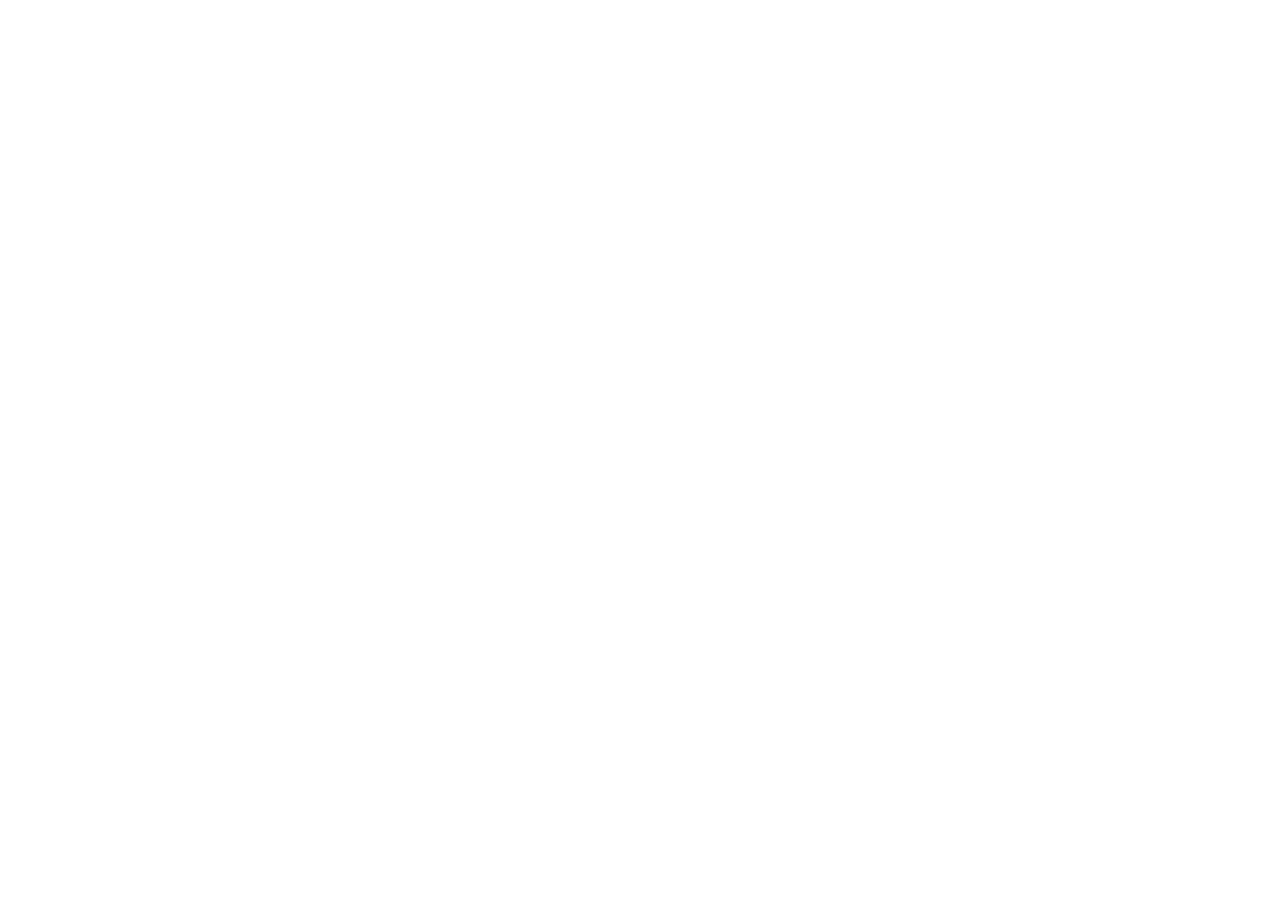
==== index.html @ 6ef62a9f "added: index.html and images of theme, product & Ads" ====
<!DOCTYPE html PUBLIC "-//W3C//DTD XHTML 1.0 Strict//EN" "http://www.w3.org/TR/xhtml1/DTD/xhtml1-strict.dtd">
<html xmlns="http://www.w3.org/1999/xhtml" xml:lang="en" lang="en" dir="ltr">
<head>
    <meta http-equiv="Content-Type" content="text/html; charset=utf-8" />
    <title>::. Welcome to AskBazaar.com .::</title>
    <meta http-equiv="Content-Type" content="text/html; charset=utf-8" />
    
    <link rel="shortcut icon" href="images/favicon.ico" type="image/x-icon" />
    
    <link type="text/css" rel="stylesheet" media="all" href="css/style.css" />
    
    <script type="text/javascript" src="js/"></script>
</head>

<body>

</body>

</html>
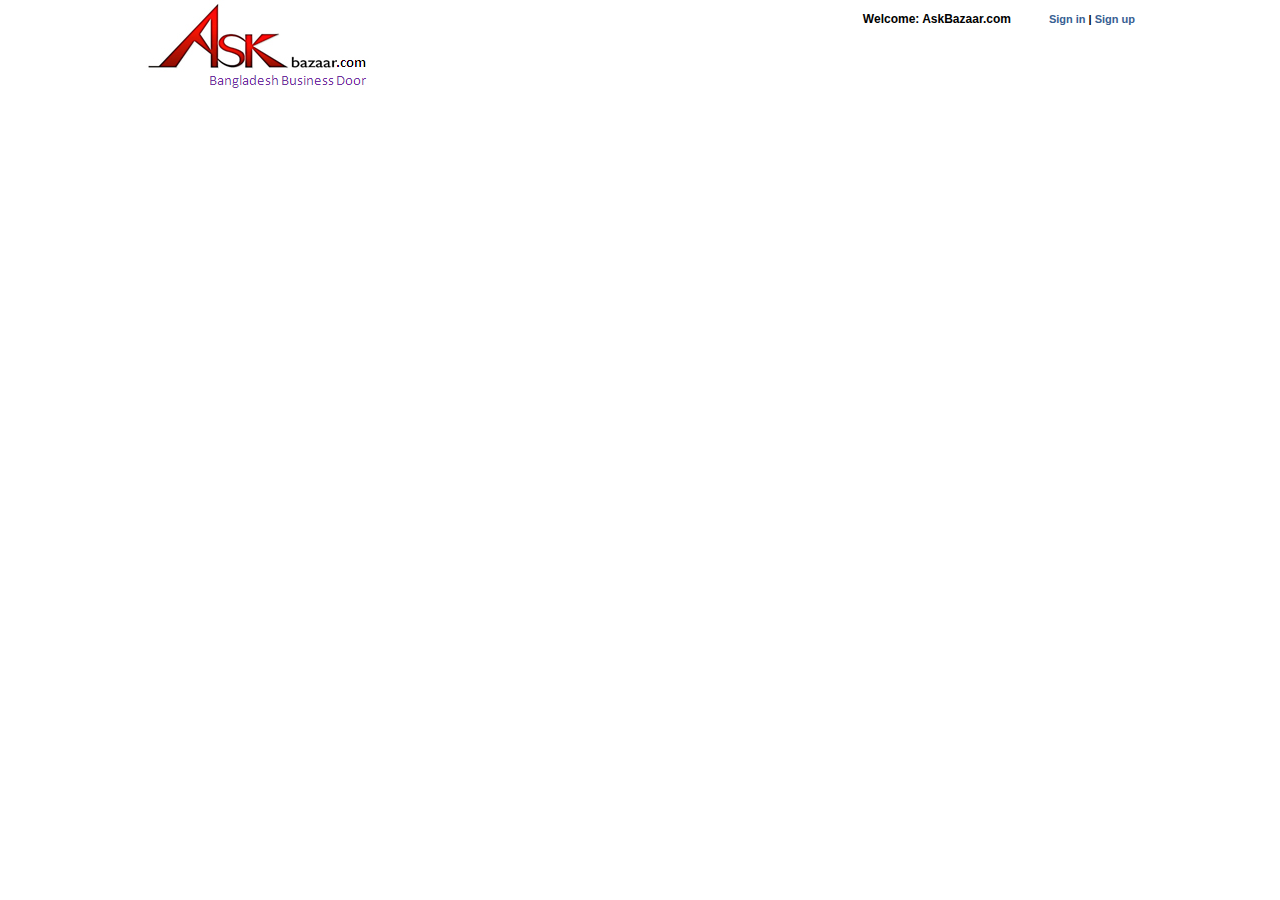
==== commit 5e5b19aa: "Updated: css and html" ====
--- a/index.html
+++ b/index.html
@@ -13,7 +13,39 @@
 </head>
 
 <body>
-
+<div id="container">
+    
+    <div id="header">
+        <img width="225" height="91" src="./images/theme/logo.jpg" />
+        <ul class="right-block">
+            <li class="site-welcome black_text12_BOLD">Welcome: AskBazaar.com</li>
+            <li class="nav">
+                <a href="#">Sign in</a>
+                <span class="black_text11_BOLD">|</span>
+                <a href="#">Sign up</a>
+            </li>
+        </ul>
+    </div>
+    <!-- /#header -->
+    
+    <div id="searchbar"></div>
+    <!-- /#searchbar -->
+    
+    <div id="content-top-ad"></div>
+    <!-- /#content-top-ad -->
+    
+    <div id="content">
+        
+        <div id="leftbar"></div>
+        <!-- /#leftbar -->
+        
+        <div id="main-content"></div>
+        <!-- /#main-content -->
+        
+    </div>
+    <!-- /#content -->
+    
+</div>
 </body>
 
 </html>--- a/css/style.css
+++ b/css/style.css
@@ -0,0 +1,60 @@
+/* AskBazaar Style */
+
+/* Common */
+body{
+    background-color: #FFFFFF;
+    margin: 0;
+    font-size: 12px;
+}
+ul{ list-style: none; }
+.black_text11_BOLD {
+    color: #000000;
+    font-family: Arial;
+    font-size: 11px;
+    font-weight: bold;
+}
+.black_text12_BOLD {
+    color: #000000;
+    font-family: Arial;
+    font-size: 12px;
+    font-weight: bold;
+}
+
+.red{
+    border: 1px solid #FF0000;
+}
+.green{
+    border: 1px solid #159E00;
+}
+.blue{
+    border: 1px solid #0025AD;
+}
+
+#container{
+    width: 990px;
+    margin: 0 auto;
+    position: relative;
+}
+#header{
+    position: relative;
+}
+#header .right-block{
+    position: absolute;
+    right: 0;
+    top: 0;
+}
+ul.right-block li{
+    display: inline-block;
+}
+ul.right-block li.site-welcome{ padding-right: 35px; }
+ul.right-block li.nav a:link,
+ul.right-block li.nav a:visited{
+    color: #376092;
+    font-family: Arial;
+    font-size: 11px;
+    font-weight: bold;
+    text-decoration: none;
+}
+ul.right-block li.nav a:hover{
+    text-decoration: underline;
+}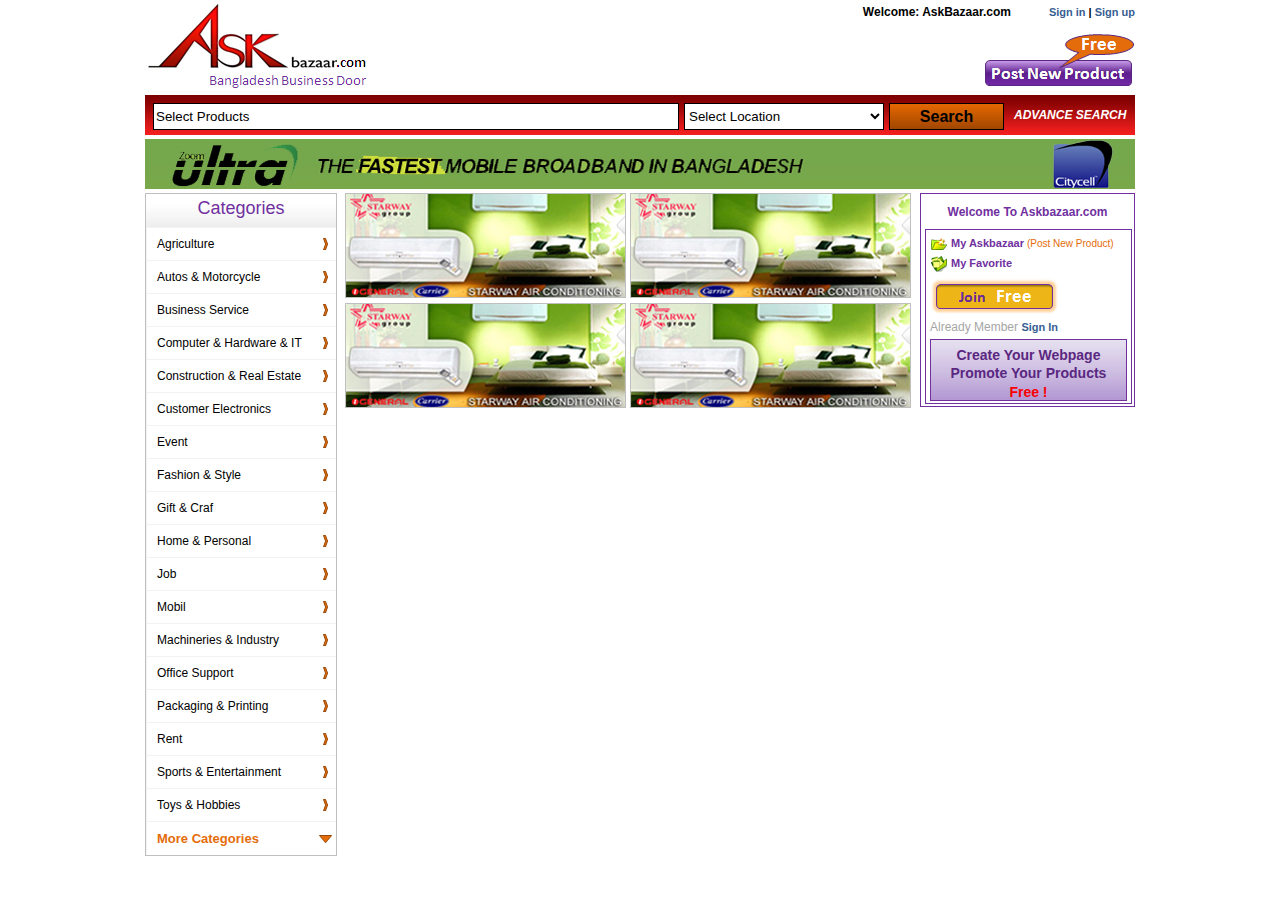
==== commit e2155c52: "html/css works on home page" ====
--- a/index.html
+++ b/index.html
@@ -7,9 +7,27 @@
     
     <link rel="shortcut icon" href="images/favicon.ico" type="image/x-icon" />
     
+    <script type="text/javascript" src="js/jquery.min.js"></script>
+    
+    <!-- link to the CSS files for this menu type -->
+    <link rel="stylesheet" media="screen" href="js/superfish/css/superfish.css" />
+    <link rel="stylesheet" media="screen" href="js/superfish/css/superfish-vertical.css" />
+    
+    <!-- link to the JavaScript files (hoverIntent is optional) -->
+    <script type="text/javascript" src="js/superfish/js/hoverIntent.js"></script> 
+    <script type="text/javascript" src="js/superfish/js/superfish.js"></script> 
+     
+    <!-- initialise Superfish -->
+    <script type="text/javascript">
+        $(document).ready(function(){ 
+            $("ul.sf-menu").superfish({ 
+                animation: {height:'show'},   // slide-down effect without fade-in 
+                delay:     1200               // 1.2 second delay on mouseout 
+            }); 
+        });
+    </script>
+    
     <link type="text/css" rel="stylesheet" media="all" href="css/style.css" />
-    
-    <script type="text/javascript" src="js/"></script>
 </head>
 
 <body>
@@ -25,21 +43,112 @@
                 <a href="#">Sign up</a>
             </li>
         </ul>
+        <div class="free-offer">
+            <img border="0" width="152" height="56" usemap="#Map" src="images/theme/post_new_product_free.jpg" />
+            <map id="Map" name="Map"><area href="#" coords="7,32,144,52" shape="rect"></map>
+        </div>
     </div>
     <!-- /#header -->
     
-    <div id="searchbar"></div>
+    <div id="searchbar">
+        <ul>
+            <li><input class="search-key" type="text" size="40" value="Select Products" name="textfield" /></li>
+            <li>
+                <select name="select" class="search-location">
+                    <option>Select Location</option>
+                </select>
+            </li>
+            <li><input type="submit" value="Search" name="Submit" class="btn-submit" /></li>
+            <li class="advance-search"><a class="advance_search_link" href="#">ADVANCE SEARCH </a></li>
+        </ul>
+    </div>
     <!-- /#searchbar -->
     
-    <div id="content-top-ad"></div>
+    <div id="content-top-ad">
+        <img width="990" height="50" src="images/other/ad1.jpg">
+    </div>
     <!-- /#content-top-ad -->
     
     <div id="content">
         
-        <div id="leftbar"></div>
+        <div id="leftbar">
+            
+            <ul id="left-nav" class="sf-menu sf-vertical sf-js-enabled sf-shadow grey-border">
+                <li class="left-nav-title">Categories</li>
+                <li class="current">
+                    <a class="sf-with-ul" href="#a">Agriculture</a>
+                    <ul style="display: none; visibility: hidden; ">
+                        <li>
+                            <a href="#aa">sample child menu</a>
+                        </li>
+                        <li class=""><a class="sf-with-ul" href="#">sample child menu</a></li>
+                        <li class=""><a class="sf-with-ul" href="#">sample child menu</a></li>
+                    </ul>
+                </li>
+                <li><a href="#">Autos & Motorcycle</a></li>
+                <li><a href="#">Business Service</a></li>
+                <li><a href="#">Computer & Hardware & IT</a></li>
+                <li><a href="#">Construction & Real Estate</a></li>
+                <li><a href="#">Customer Electronics</a></li>
+                <li><a href="#">Event</a></li>
+                <li><a href="#">Fashion & Style</a></li>
+                <li><a href="#">Gift & Craf</a></li>
+                <li><a href="#">Home & Personal</a></li>
+                <li><a href="#">Job</a></li>
+                <li><a href="#">Mobil</a></li>
+                <li><a href="#">Machineries & Industry</a></li>
+                <li><a href="#">Office Support</a></li>
+                <li><a href="#">Packaging & Printing</a></li>
+                <li><a href="#">Rent</a></li>
+                <li><a href="#">Sports & Entertainment</a></li>
+                <li><a href="#">Toys & Hobbies</a></li>
+                <li class="more-cat"><a href="#">More Categories</a></li>
+            </ul>
+            <!-- /#left-nav -->
+
+        </div>
         <!-- /#leftbar -->
         
-        <div id="main-content"></div>
+        <div id="main-content">
+            <div class="content-top">
+                <ul class="content-top-ad-block two-col">
+                    <li class="col1"><img class="grey-border" width="279" height="103" src="images/other/ad2.jpg"></li>
+                    <li class="col2"><img class="grey-border" width="279" height="103" src="images/other/ad2.jpg"></li>
+                    <li class="col1"><img class="grey-border" width="279" height="103" src="images/other/ad2.jpg"></li>
+                    <li class="col2"><img class="grey-border" width="279" height="103" src="images/other/ad2.jpg"></li>
+                    <br class="clear"/>
+                </ul>
+                <!-- /.content-top-add-block -->
+                
+                <div class="account-nav myAskBazar_box">
+                    <div class="MyAskBazar_text12_BOLD title">Welcome To Askbazaar.com</div>
+                    <div class="menu-links myAskBazar_box">
+                        <ul>
+                            <li><img align="absmiddle" width="18" height="14" src="images/theme/myAskBazaar_icon.jpg"></li>
+                            <li>
+                                <a href="#" class="MyAskBazar_link11">My Askbazaar</a>
+                                <span class="orange_text10">(Post New Product)</span>
+                            </li>
+                        </ul>
+                        <ul>
+                            <li><img align="absmiddle" width="18" height="18" src="images/theme/my_favorite_icon.jpg"></li>
+                            <li><a class="MyAskBazar_link11" href="#">My Favorite</a></li>
+                        </ul>
+                        <a href="#"><img border="0" width="130" height="39" src="images/theme/join_free_button.jpg"></a><br/>
+                        <div class="Aash_text12">
+                            Already Member <a href="#" class="sign_in_link">Sign In</a> 
+                        </div>
+                        <div class="myAskBazar_PURPLE_box">
+                            <span class="myAskBazar_PURPLE_box_TEXT">Create Your Webpage Promote Your Products </span><br>
+                            <span class="myAskBazar_PURPLE_box_REDTEXT">Free ! </span>
+                        </div>
+                    </div>
+                </div>
+                <!-- /.account-nav -->
+                <br class="clear"/>
+            </div>
+            <!-- /.content-top -->
+        </div>
         <!-- /#main-content -->
         
     </div>
--- a/js/superfish/css/superfish.css
+++ b/js/superfish/css/superfish.css
@@ -0,0 +1,144 @@
+
+/*** ESSENTIAL STYLES ***/
+.sf-menu, .sf-menu * {
+	margin:			0;
+	padding:		0;
+	list-style:		none;
+}
+.sf-menu {
+	line-height:	1.0;
+}
+.sf-menu ul {
+	position:		absolute;
+	top:			-999em;
+	width:			190px; /* left offset of submenus need to match (see below) */
+}
+.sf-menu ul li {
+	width:			100%;
+}
+.sf-menu li:hover {
+	visibility:		inherit; /* fixes IE7 'sticky bug' */
+}
+.sf-menu li {
+	float:			left;
+	position:		relative;
+}
+.sf-menu a {
+	display:		block;
+	position:		relative;
+}
+.sf-menu li:hover ul,
+.sf-menu li.sfHover ul {
+	left:			0;
+	top:			2.5em; /* match top ul list item height */
+	z-index:		99;
+}
+ul.sf-menu li:hover li ul,
+ul.sf-menu li.sfHover li ul {
+	top:			-999em;
+}
+ul.sf-menu li li:hover ul,
+ul.sf-menu li li.sfHover ul {
+	left:			10em; /* match ul width */
+	top:			0;
+}
+ul.sf-menu li li:hover li ul,
+ul.sf-menu li li.sfHover li ul {
+	top:			-999em;
+}
+ul.sf-menu li li li:hover ul,
+ul.sf-menu li li li.sfHover ul {
+	left:			10em; /* match ul width */
+	top:			0;
+}
+
+/*** DEMO SKIN ***/
+.sf-menu {
+	float:			left;
+	margin-bottom:	1em;
+}
+.sf-menu a {
+	border-left:	1px solid #fff;
+	border-top:		1px solid #CFDEFF;
+	padding: 		.75em 1em;
+	text-decoration:none;
+}
+.sf-menu a, .sf-menu a:visited  { /* visited pseudo selector so IE6 applies text colour*/
+	color:			#000;
+}
+.sf-menu li {
+	background:		#FFF;
+}
+.sf-menu li li {
+	background:		#FFF;
+    border-left: 1px solid #BFBFBF;
+}
+.sf-menu li li li {
+	background:		#FFF;
+}
+.sf-menu li:hover, .sf-menu li.sfHover,
+.sf-menu a:focus, .sf-menu a:hover, .sf-menu a:active {
+	background-color:		#FFF;
+	outline:		0;
+    background: url("../images/theme/arrow.jpg") no-repeat scroll 175px 10px transparent;
+}
+.sf-menu li li{
+    border-right: 1px solid #F2F2F2;
+}
+.sf-menu a:focus, .sf-menu a:hover, .sf-menu a:active{
+    background: transparent;
+}
+
+/*** arrows **/
+.sf-menu a.sf-with-ul {
+	padding-right: 	2.25em;
+	min-width:		1px; /* trigger IE7 hasLayout so spans position accurately */
+}
+.sf-sub-indicator {
+	position:		absolute;
+	display:		block;
+	right:			.75em;
+	top:			1.05em; /* IE6 only */
+	width:			10px;
+	height:			10px;
+	text-indent: 	-999em;
+	overflow:		hidden;
+	background:		url('../images/arrows-ffffff.png') no-repeat -10px -100px; /* 8-bit indexed alpha png. IE6 gets solid image only */
+}
+a > .sf-sub-indicator {  /* give all except IE6 the correct values */
+	top:			.8em;
+	background-position: 0 -100px; /* use translucent arrow for modern browsers*/
+}
+/* apply hovers to modern browsers */
+a:focus > .sf-sub-indicator,
+a:hover > .sf-sub-indicator,
+a:active > .sf-sub-indicator,
+li:hover > a > .sf-sub-indicator,
+li.sfHover > a > .sf-sub-indicator {
+	background-position: -10px -100px; /* arrow hovers for modern browsers*/
+}
+
+/* point right for anchors in subs */
+.sf-menu ul .sf-sub-indicator { background-position:  -10px 0; }
+.sf-menu ul a > .sf-sub-indicator { background-position:  0 0; }
+/* apply hovers to modern browsers */
+.sf-menu ul a:focus > .sf-sub-indicator,
+.sf-menu ul a:hover > .sf-sub-indicator,
+.sf-menu ul a:active > .sf-sub-indicator,
+.sf-menu ul li:hover > a > .sf-sub-indicator,
+.sf-menu ul li.sfHover > a > .sf-sub-indicator {
+	background-position: -10px 0; /* arrow hovers for modern browsers*/
+}
+
+/*** shadows for all but IE6 ***/
+.sf-shadow ul {
+	/*background:	url('../images/shadow.png') no-repeat bottom right;*/
+	padding: 0 8px 9px 0;
+	-moz-border-radius-bottomleft: 17px;
+	-moz-border-radius-topright: 17px;
+	-webkit-border-top-right-radius: 17px;
+	-webkit-border-bottom-left-radius: 17px;
+}
+.sf-shadow ul.sf-shadow-off {
+	background: transparent;
+}
--- a/js/superfish/css/superfish-vertical.css
+++ b/js/superfish/css/superfish-vertical.css
@@ -0,0 +1,23 @@
+/*** adding sf-vertical in addition to sf-menu creates a vertical menu ***/
+.sf-vertical, .sf-vertical li {
+	width:	190px;
+}
+/* this lacks ul at the start of the selector, so the styles from the main CSS file override it where needed */
+.sf-vertical li:hover ul,
+.sf-vertical li.sfHover ul {
+	left:	190px; /* match ul width */
+	top:	0;
+}
+
+/*** alter arrow directions ***/
+.sf-vertical .sf-sub-indicator { background-position: -10px 0; } /* IE6 gets solid image only */
+.sf-vertical a > .sf-sub-indicator { background-position: 0 0; } /* use translucent arrow for modern browsers*/
+
+/* hover arrow direction for modern browsers*/
+.sf-vertical a:focus > .sf-sub-indicator,
+.sf-vertical a:hover > .sf-sub-indicator,
+.sf-vertical a:active > .sf-sub-indicator,
+.sf-vertical li:hover > a > .sf-sub-indicator,
+.sf-vertical li.sfHover > a > .sf-sub-indicator {
+	background-position: -10px 0; /* arrow hovers for modern browsers*/
+}--- a/css/style.css
+++ b/css/style.css
@@ -6,7 +6,7 @@
     margin: 0;
     font-size: 12px;
 }
-ul{ list-style: none; }
+ul{ list-style: none; margin: 0; padding: 0;}
 .black_text11_BOLD {
     color: #000000;
     font-family: Arial;
@@ -18,6 +18,22 @@
     font-family: Arial;
     font-size: 12px;
     font-weight: bold;
+}
+.orange_text10 {
+    color: #E46C0A;
+    font-family: Arial;
+    font-size: 10px;
+}
+.Aash_text12 {
+    color: #A6A6A6;
+    font-family: Arial;
+    font-size: 12px;
+}
+.grey-border, .gray-border{
+    border: 1px solid #BFBFBF;
+}
+.clear{
+    clear: both;
 }
 
 .red{
@@ -35,13 +51,22 @@
     margin: 0 auto;
     position: relative;
 }
+
+/* Header Region */
 #header{
     position: relative;
 }
-#header .right-block{
+#header .right-block,
+#header .free-offer{
     position: absolute;
     right: 0;
     top: 0;
+}
+#header .right-block{
+    margin: 5px 0 0;    
+}
+#header .free-offer{
+    top: 32px;
 }
 ul.right-block li{
     display: inline-block;
@@ -57,4 +82,171 @@
 }
 ul.right-block li.nav a:hover{
     text-decoration: underline;
-}+}
+
+/* Search bar */
+#searchbar{
+    background: url("../images/theme/search_bg.jpg") repeat-x scroll 0 0 transparent;
+    height: 28px;
+    padding: 8px;
+    text-align: right;
+}
+#searchbar ul{position: relative; margin:0; padding:0;}
+#searchbar li{ float: left;}
+#searchbar .btn-submit{
+    background: url("../images/theme/search_btn_bg.jpg") repeat-x scroll 0 0 transparent;
+    border: 1px solid #000000;
+    font-size: 16px;
+    font-weight: bold;
+    line-height: 10px;
+    width: 90px;
+}
+#searchbar .search-key, #searchbar .search-location, #searchbar .btn-submit{
+    border: 1px solid #000000;
+    background-color: #fff;
+    margin-right: 5px;
+    height: 27px;
+}
+#searchbar .search-key{ height: 23px; width: 520px;}
+#searchbar .search-location{ width: 200px; }
+#searchbar .btn-submit{ width: 115px; }
+#searchbar .advance-search{ padding: 5px 0 0 5px;}
+a.advance_search_link,
+a.advance_search_link:link {
+    color: #FFFFFF;
+    font-family: Arial;
+    font-size: 12px;
+    font-style: italic;
+    font-weight: bold;
+    text-decoration: none;
+}
+
+/* Left navigation */
+#left-nav{
+    /*border: 1px solid #BFBFBF;*/
+}
+.sf-menu .left-nav-title, .sf-menu .left-nav-title:hover{
+    background-image: url("../images/theme/bottom_bg_new.jpg");
+    background-repeat: repeat-x;
+    color: #7030A0;
+    font-family: Arial,Helvetica,sans-serif;
+    font-size: 18px;
+    padding: 5px 2px 0;
+    width: 98%;
+    text-align: center;
+    height: 28px;
+}
+.sf-menu a,.sf-menu a:link{
+    border-color: #F2F2F2;
+    color: #000000;
+    font-family: Arial;
+    font-size: 12px;
+    padding: 10px;
+    text-decoration: none;
+}
+.sf-menu a:hover{
+    color: #C40000;
+    text-decoration: underline;
+}
+.sf-menu li, .sf-menu li:hover, .sf-menu li.sfHover{
+    background: url("../images/theme/arrow.jpg") no-repeat scroll 175px 10px transparent;
+}
+.sf-menu .more-cat{
+    background: url("../images/theme/more_categories_arrow.jpg") no-repeat scroll 170px 10px transparent;
+}
+.sf-menu .more-cat a, .sf-menu .more-cat a:link{
+    color: #E46C0A;
+    font-family: Arial;
+    font-size: 13px;
+    font-weight: bold;
+    padding: 10px;
+    text-decoration: none;
+    background: url("../images/theme/more_categories_arrow.jpg") no-repeat scroll 170px 10px transparent;
+}
+.more-cat a:focus, .more-cat a:hover, .more-cat a:active{
+    color: #C40000;
+    text-decoration: underline;
+    background: url("../images/theme/more_categories_arrow.jpg") no-repeat scroll 170px 10px transparent;
+}
+
+
+/*****************************************************
+*         Main content (Body content)                *
+******************************************************/
+#main-content{
+    /*border: 1px solid red;*/
+    width: 790px;
+    float: right;
+}
+/* Content top Ad panel */
+.content-top-ad-block{
+    width: 565px;
+    float: left;
+}
+.content-top-ad-block li{
+    float: left;
+    width: 278px;
+}
+.content-top-ad-block li.col2{
+    margin-left: 7px;
+    margin-bottom: 1px;
+}
+/* Account Navigation panel */
+.account-nav{ width: 205px !important; margin-top: 0 !important; float: right; }
+.account-nav .title{text-align: center;}
+.account-nav ul li{display: inline-block; margin-bottom: 4px;}
+.MyAskBazar_text12_BOLD {
+    color: #7030A0;
+    font-family: Arial;
+    font-size: 12px;
+    font-weight: bold;
+    padding: 5px;
+}
+a.MyAskBazar_link11, a.MyAskBazar_link11:link {
+    color: #7030A0;
+    font-family: Arial;
+    font-size: 11px;
+    font-weight: bold;
+    text-decoration: none;
+}
+a.sign_in_link, a.sign_in_link:link {
+    color: #376092;
+    font-family: Arial;
+    font-size: 11px;
+    font-weight: bold;
+    text-decoration: none;
+}
+.myAskBazar_box {
+    border: 1px solid #7030A0;
+    padding: 6px 4px 2px;
+    width: 96%;
+    margin-top: 5px;
+}
+.myAskBazar_PURPLE_box {
+    background-image: url("../images/theme/purpal.jpg");
+    background-repeat: repeat-x;
+    border: 1px solid #7030A0;
+    font-family: Arial;
+    font-size: 14px;
+    font-weight: bold;
+    height: 54px;
+    line-height: 130%;
+    padding-left: 3px;
+    padding-right: 3px;
+    padding-top: 6px;
+    width: 96%;
+    text-align: center;
+    margin-top: 5px;
+}
+.myAskBazar_PURPLE_box_TEXT {
+    color: #5A2781;
+    font-family: ARIAL;
+    font-size: 14px;
+    font-weight: bold;
+}
+.myAskBazar_PURPLE_box_REDTEXT {
+    color: #F90000;
+    font-family: ARIAL;
+    font-size: 14px;
+    font-weight: bold;
+}
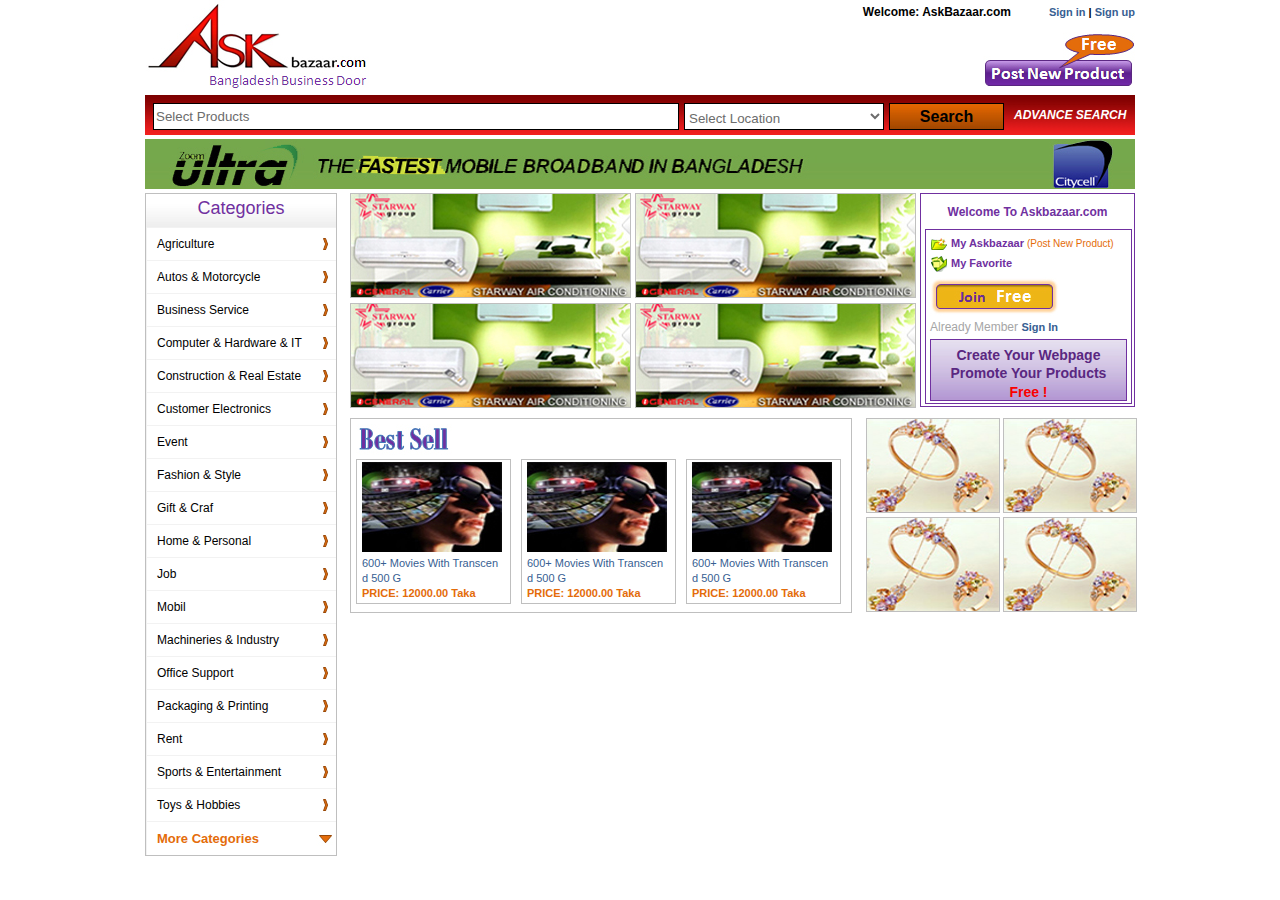
==== commit 9ea5baa1: "html/css works on home page" ====
--- a/index.html
+++ b/index.html
@@ -73,7 +73,7 @@
         
         <div id="leftbar">
             
-            <ul id="left-nav" class="sf-menu sf-vertical sf-js-enabled sf-shadow grey-border">
+            <ul id="left-nav" class="sf-menu sf-vertical sf-js-enabled sf-shadow grey-box">
                 <li class="left-nav-title">Categories</li>
                 <li class="current">
                     <a class="sf-with-ul" href="#a">Agriculture</a>
@@ -112,10 +112,10 @@
         <div id="main-content">
             <div class="content-top">
                 <ul class="content-top-ad-block two-col">
-                    <li class="col1"><img class="grey-border" width="279" height="103" src="images/other/ad2.jpg"></li>
-                    <li class="col2"><img class="grey-border" width="279" height="103" src="images/other/ad2.jpg"></li>
-                    <li class="col1"><img class="grey-border" width="279" height="103" src="images/other/ad2.jpg"></li>
-                    <li class="col2"><img class="grey-border" width="279" height="103" src="images/other/ad2.jpg"></li>
+                    <li class="col1"><img class="grey-box" width="279" height="103" src="images/other/ad2.jpg"></li>
+                    <li class="col2"><img class="grey-box" width="279" height="103" src="images/other/ad2.jpg"></li>
+                    <li class="col1"><img class="grey-box" width="279" height="103" src="images/other/ad2.jpg"></li>
+                    <li class="col2"><img class="grey-box" width="279" height="103" src="images/other/ad2.jpg"></li>
                     <br class="clear"/>
                 </ul>
                 <!-- /.content-top-add-block -->
@@ -139,8 +139,8 @@
                             Already Member <a href="#" class="sign_in_link">Sign In</a> 
                         </div>
                         <div class="myAskBazar_PURPLE_box">
-                            <span class="myAskBazar_PURPLE_box_TEXT">Create Your Webpage Promote Your Products </span><br>
-                            <span class="myAskBazar_PURPLE_box_REDTEXT">Free ! </span>
+                            <span class="myAskBazar_PURPLE_box_TEXT">Create Your Webpage Promote Your Products</span><br>
+                            <span class="myAskBazar_PURPLE_box_REDTEXT">Free !</span>
                         </div>
                     </div>
                 </div>
@@ -148,6 +148,39 @@
                 <br class="clear"/>
             </div>
             <!-- /.content-top -->
+            
+            <div class="best-sell-row">
+                <div class="best-sell-prod flt-left grey-box">
+                    <div class="title"><img width="96" height="31" src="images/theme/best_sell.jpg"></div>
+                    <ul>
+                        <li class="grey-box flt-left first">
+                            <img width="140" height="90" src="images/other/ad112.jpg" /><br/>
+                            <a class="product_link" href="#">600+ Movies With Transcen d 500 G</a><br/>
+                            <a class="price_link" href="#">PRICE: 12000.00 Taka </a>
+                        </li>
+                        <li class="grey-box flt-left">
+                            <img width="140" height="90" src="images/other/ad112.jpg" /><br/>
+                            <a class="product_link" href="#">600+ Movies With Transcen d 500 G</a><br/>
+                            <a class="price_link" href="#">PRICE: 12000.00 Taka </a>
+                        </li>
+                        <li class="grey-box flt-left">
+                            <img width="140" height="90" src="images/other/ad112.jpg" /><br/>
+                            <a class="product_link" href="#">600+ Movies With Transcen d 500 G</a><br/>
+                            <a class="price_link" href="#">PRICE: 12000.00 Taka </a>
+                        </li>
+                    </ul>
+                </div>
+                <!-- /.best-sell-prod -->
+                <div class="best-sell-right-ad flt-right">
+                    <ul>
+                        <li class="flt-right col1"><img class="grey-box" width="132" height="93" src="images/other/ad8.jpg" /></li>
+                        <li class="flt-right col2"><img class="grey-box" width="132" height="93" src="images/other/ad8.jpg" /></li>
+                        <li class="flt-right col1"><img class="grey-box" width="132" height="93" src="images/other/ad8.jpg" /></li>
+                        <li class="flt-right col2"><img class="grey-box" width="132" height="93" src="images/other/ad8.jpg" /></li>
+                    </ul>
+                </div>
+                <br class="clear" />
+            </div>
         </div>
         <!-- /#main-content -->
         
--- a/css/style.css
+++ b/css/style.css
@@ -29,12 +29,27 @@
     font-family: Arial;
     font-size: 12px;
 }
-.grey-border, .gray-border{
+a.product_link,a.product_link:link {
+    color: #376092;
+    font-family: Arial;
+    font-size: 11px;
+    text-decoration: none;
+}
+a.product_link:hover{ text-decoration: underline; }
+a.price_link,a.price_link:link {
+    color: #E46C0A;
+    font-family: Arial;
+    font-size: 11px;
+    font-weight: bold;
+    text-decoration: none;
+}
+a.price_link:hover{ text-decoration: underline; }
+.grey-box, .gray-box{
     border: 1px solid #BFBFBF;
 }
-.clear{
-    clear: both;
-}
+.clear{ clear: both; }
+.flt-right{ float: right; }
+.flt-left{ float: left; }
 
 .red{
     border: 1px solid #FF0000;
@@ -106,10 +121,11 @@
     background-color: #fff;
     margin-right: 5px;
     height: 27px;
+    color: #6c6c6c;
 }
 #searchbar .search-key{ height: 23px; width: 520px;}
-#searchbar .search-location{ width: 200px; }
-#searchbar .btn-submit{ width: 115px; }
+#searchbar .search-location{ width: 200px; padding-top: 3px;}
+#searchbar .btn-submit{ width: 115px; color: #000;}
 #searchbar .advance-search{ padding: 5px 0 0 5px;}
 a.advance_search_link,
 a.advance_search_link:link {
@@ -147,6 +163,8 @@
 .sf-menu a:hover{
     color: #C40000;
     text-decoration: underline;
+    background: url("../images/theme/arrow.jpg") no-repeat scroll 174px 9px transparent;
+    background-color: #FFF;
 }
 .sf-menu li, .sf-menu li:hover, .sf-menu li.sfHover{
     background: url("../images/theme/arrow.jpg") no-repeat scroll 175px 10px transparent;
@@ -175,7 +193,7 @@
 ******************************************************/
 #main-content{
     /*border: 1px solid red;*/
-    width: 790px;
+    width: 785px;
     float: right;
 }
 /* Content top Ad panel */
@@ -250,3 +268,16 @@
     font-size: 14px;
     font-weight: bold;
 }
+
+/* Best sell products */
+.best-sell-row{ margin-top: 5px; }
+.best-sell-prod{ padding: 5px 5px 8px; width: 490px;}
+.best-sell-prod ul li{
+    padding: 2px 5px;
+    width: 143px;
+    margin-left: 10px;
+}
+.best-sell-prod ul li.first{ margin-left: 0; }
+.best-sell-right-ad{ width: 275px; }
+.best-sell-right-ad ul li{ width: 132px; }
+.best-sell-right-ad ul li.col2{ margin-right: 5px; }
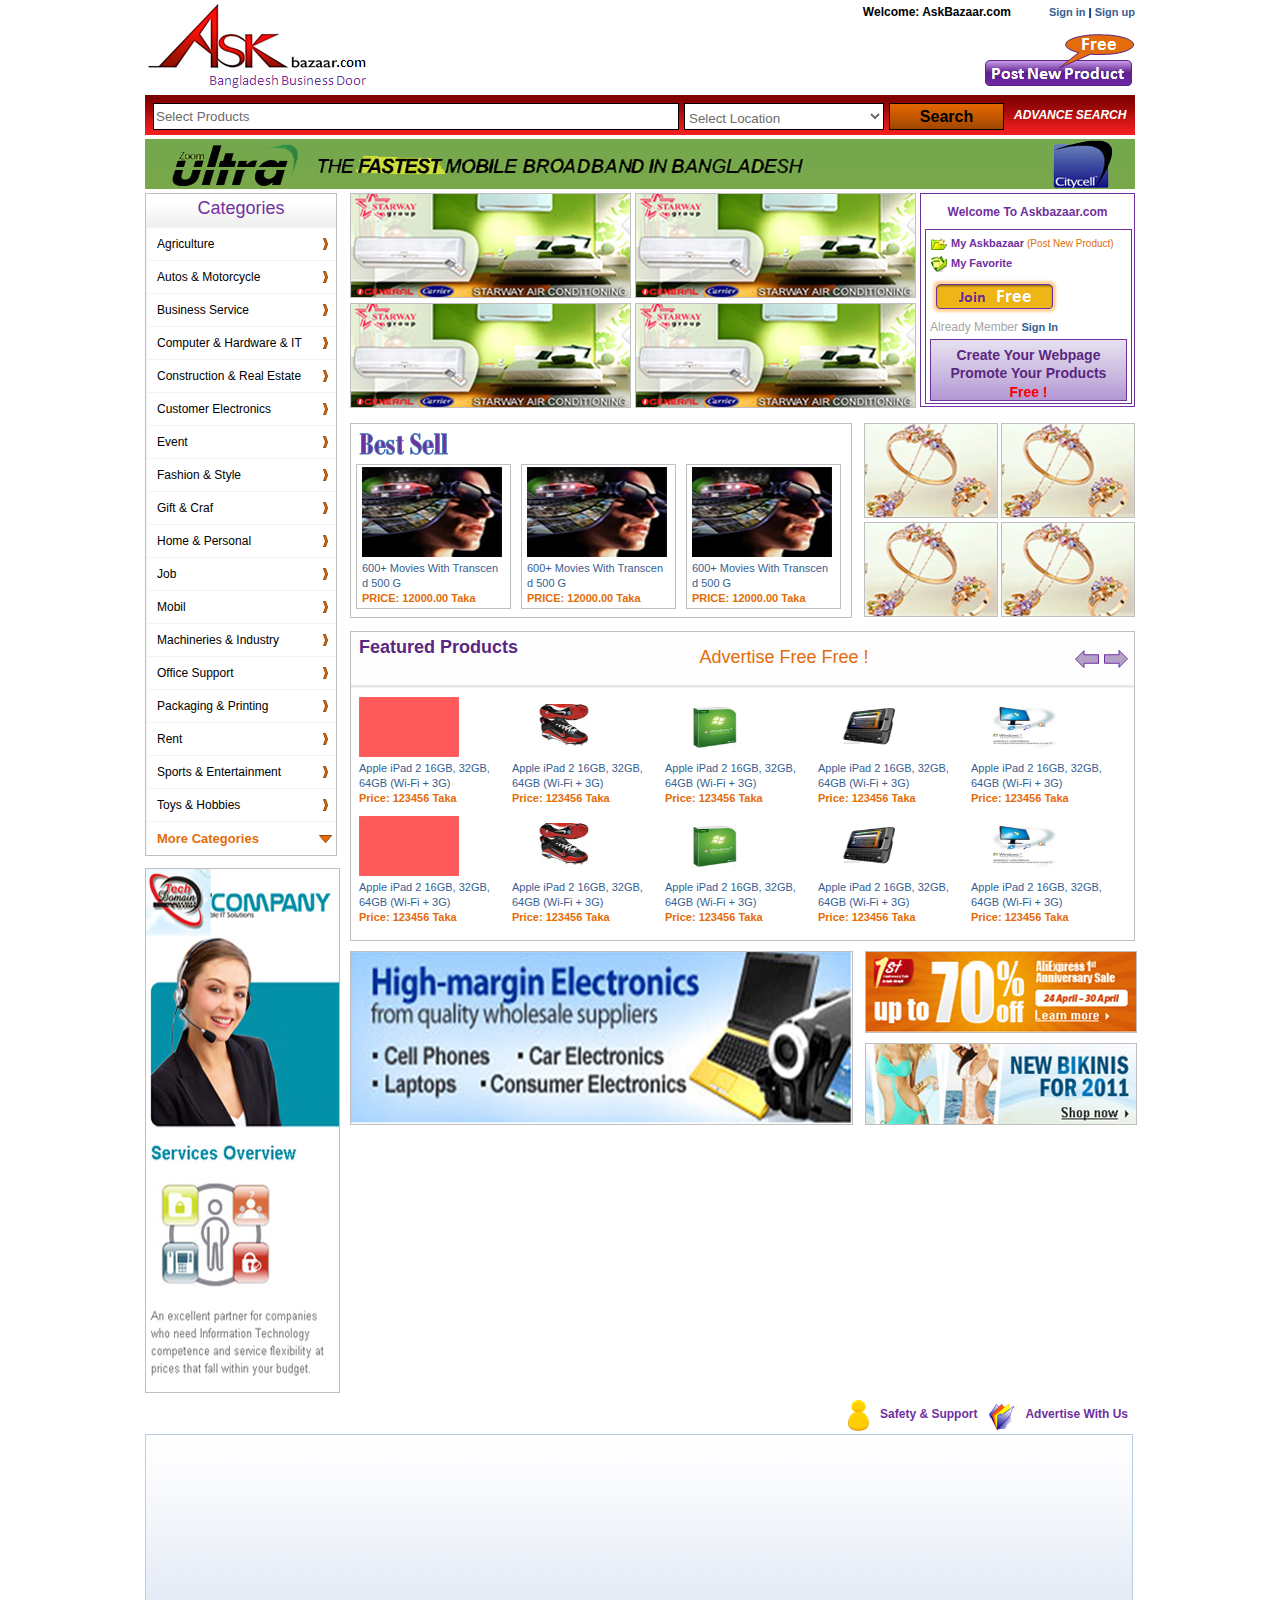
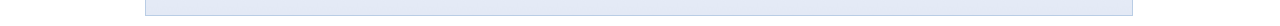
==== commit 900f6344: "html/css works on home page" ====
--- a/index.html
+++ b/index.html
@@ -71,7 +71,7 @@
     
     <div id="content">
         
-        <div id="leftbar">
+        <div id="leftbar" class="flt-left">
             
             <ul id="left-nav" class="sf-menu sf-vertical sf-js-enabled sf-shadow grey-box">
                 <li class="left-nav-title">Categories</li>
@@ -102,15 +102,17 @@
                 <li><a href="#">Rent</a></li>
                 <li><a href="#">Sports & Entertainment</a></li>
                 <li><a href="#">Toys & Hobbies</a></li>
-                <li class="more-cat"><a href="#">More Categories</a></li>
+                <li class="more-cat clear"><a href="#">More Categories</a></li>
             </ul>
             <!-- /#left-nav -->
+            
+            <img class="grey-box" width="193" height="523" src="images/other/left_ad.jpg" />
 
         </div>
         <!-- /#leftbar -->
         
-        <div id="main-content">
-            <div class="content-top">
+        <div id="main-content" class="flt-right">
+            <div class="content-top bottom-space10">
                 <ul class="content-top-ad-block two-col">
                     <li class="col1"><img class="grey-box" width="279" height="103" src="images/other/ad2.jpg"></li>
                     <li class="col2"><img class="grey-box" width="279" height="103" src="images/other/ad2.jpg"></li>
@@ -149,7 +151,7 @@
             </div>
             <!-- /.content-top -->
             
-            <div class="best-sell-row">
+            <div class="best-sell-row bottom-space10">
                 <div class="best-sell-prod flt-left grey-box">
                     <div class="title"><img width="96" height="31" src="images/theme/best_sell.jpg"></div>
                     <ul>
@@ -179,13 +181,114 @@
                         <li class="flt-right col2"><img class="grey-box" width="132" height="93" src="images/other/ad8.jpg" /></li>
                     </ul>
                 </div>
+                <!-- /.best-sell-right-ad -->
                 <br class="clear" />
             </div>
+            <!-- /.best-sell-row -->
+            
+            <div class="featured-prod grey-box bottom-space10">
+                <ul class="top-bar">
+                    <li class="FeaturedPro18_BOLD flt-left">Featured Products</li>
+                    <li class="free-ad"><p class="orange_text18">Advertise Free Free !</p></li>
+                    <li class="nav flt-right">
+                        <img class="prev" width="26" height="20" src="images/theme/arrow_left.jpg">
+                        <img class="next" width="26" height="20" src="images/theme/arrow_right.jpg">
+                    </li>
+                    <br class="clear" />
+                </ul>
+                <!-- /.top-bar -->
+                <ul class="prod-list">
+                    <li>
+                        <img width="100" height="60" src="images/other/p1-2.jpg" /><br/>
+                        <a class="product_link" href="#">Apple iPad 2 16GB, 32GB, 64GB (Wi-Fi + 3G)</a><br/>
+                        <a class="price_link" href="#">Price: 123456 Taka</a>
+                    </li>
+                    <li>
+                        <img width="100" height="60" src="images/other/p2.jpg" /><br/>
+                        <a class="product_link" href="#">Apple iPad 2 16GB, 32GB, 64GB (Wi-Fi + 3G)</a><br/>
+                        <a class="price_link" href="#">Price: 123456 Taka</a>
+                    </li>
+                    <li>
+                        <img width="100" height="60" src="images/other/p3.jpg" /><br/>
+                        <a class="product_link" href="#">Apple iPad 2 16GB, 32GB, 64GB (Wi-Fi + 3G)</a><br/>
+                        <a class="price_link" href="#">Price: 123456 Taka</a>
+                    </li>
+                    <li>
+                        <img width="100" height="60" src="images/other/p4.jpg" /><br/>
+                        <a class="product_link" href="#">Apple iPad 2 16GB, 32GB, 64GB (Wi-Fi + 3G)</a><br/>
+                        <a class="price_link" href="#">Price: 123456 Taka</a>
+                    </li>
+                    <li>
+                        <img width="100" height="60" src="images/other/p5.jpg" /><br/>
+                        <a class="product_link" href="#">Apple iPad 2 16GB, 32GB, 64GB (Wi-Fi + 3G)</a><br/>
+                        <a class="price_link" href="#">Price: 123456 Taka</a>
+                    </li>
+                    <li>
+                        <img width="100" height="60" src="images/other/p1-2.jpg" /><br/>
+                        <a class="product_link" href="#">Apple iPad 2 16GB, 32GB, 64GB (Wi-Fi + 3G)</a><br/>
+                        <a class="price_link" href="#">Price: 123456 Taka</a>
+                    </li>
+                    <li>
+                        <img width="100" height="60" src="images/other/p2.jpg" /><br/>
+                        <a class="product_link" href="#">Apple iPad 2 16GB, 32GB, 64GB (Wi-Fi + 3G)</a><br/>
+                        <a class="price_link" href="#">Price: 123456 Taka</a>
+                    </li>
+                    <li>
+                        <img width="100" height="60" src="images/other/p3.jpg" /><br/>
+                        <a class="product_link" href="#">Apple iPad 2 16GB, 32GB, 64GB (Wi-Fi + 3G)</a><br/>
+                        <a class="price_link" href="#">Price: 123456 Taka</a>
+                    </li>
+                    <li>
+                        <img width="100" height="60" src="images/other/p4.jpg" /><br/>
+                        <a class="product_link" href="#">Apple iPad 2 16GB, 32GB, 64GB (Wi-Fi + 3G)</a><br/>
+                        <a class="price_link" href="#">Price: 123456 Taka</a>
+                    </li>
+                    <li>
+                        <img width="100" height="60" src="images/other/p5.jpg" /><br/>
+                        <a class="product_link" href="#">Apple iPad 2 16GB, 32GB, 64GB (Wi-Fi + 3G)</a><br/>
+                        <a class="price_link" href="#">Price: 123456 Taka</a>
+                    </li>
+                    <br class="clear" />
+                </ul>
+                <!-- /.prod-list -->
+            </div>
+            <!-- /.featured-prod -->
+            
+            <div class="home-ad-row-3 bottom-space10">
+                <div class="col1 flt-left">
+                    <img class="grey-box" width="501" height="172" src="images/other/bottom_ad.jpg" />
+                </div>
+                <div class="col2 flt-right">
+                    <img class="grey-box" width="270" height="80" src="images/other/side1.jpg" />
+                    <img class="grey-box" width="270" height="80" src="images/other/side2.jpg" />
+                </div>
+                <br class="clear"/>
+            </div>
+            <!-- /.home-ad-row-3 -->
         </div>
         <!-- /#main-content -->
+        <br class="clear"/>
         
     </div>
     <!-- /#content -->
+    
+    <div id="footer">
+        <ul class="footer-hotmenu">
+            <li>
+                <img align="absmiddle" width="26" height="37" src="images/theme/safety.jpg" />
+                <a class="MyAskBazar_link" href="#">Safety & Support </a>
+            </li>
+            <li>
+                <img align="absmiddle" width="32" height="34" src="images/theme/advertise.jpg" />
+                <a class="MyAskBazar_link" href="#">Advertise With  Us</a>
+            </li>
+        </ul>
+        <!-- /.footer-hotmenu -->
+        <div class="blue-box footer-links bottom-space10">
+            
+        </div>
+    </div>
+    <!-- /#footer -->
     
 </div>
 </body>
--- a/css/style.css
+++ b/css/style.css
@@ -6,7 +6,9 @@
     margin: 0;
     font-size: 12px;
 }
+p{margin:0;}
 ul{ list-style: none; margin: 0; padding: 0;}
+.bottom-space10{ margin-bottom: 10px; }
 .black_text11_BOLD {
     color: #000000;
     font-family: Arial;
@@ -23,6 +25,11 @@
     color: #E46C0A;
     font-family: Arial;
     font-size: 10px;
+}
+.orange_text18 {
+    color: #E46C0A;
+    font-family: Arial;
+    font-size: 18px;
 }
 .Aash_text12 {
     color: #A6A6A6;
@@ -44,9 +51,17 @@
     text-decoration: none;
 }
 a.price_link:hover{ text-decoration: underline; }
-.grey-box, .gray-box{
-    border: 1px solid #BFBFBF;
-}
+a.MyAskBazar_link, a.MyAskBazar_link:link {
+    color: #7030A0;
+    font-family: Arial;
+    font-size: 12px;
+    font-weight: bold;
+    padding: 5px;
+    text-decoration: none;
+}
+a.MyAskBazar_link:hover{ text-decoration: underline; }
+.grey-box, .gray-box{ border: 1px solid #BFBFBF; }
+.blue-box{ border: 1px solid #B9CDE5; }
 .clear{ clear: both; }
 .flt-right{ float: right; }
 .flt-left{ float: left; }
@@ -187,15 +202,15 @@
     background: url("../images/theme/more_categories_arrow.jpg") no-repeat scroll 170px 10px transparent;
 }
 
+/*****************************************************
+ *                    Left bar                       *
+ ****************************************************/
+#leftbar{ width: 200px; }
 
 /*****************************************************
 *         Main content (Body content)                *
 ******************************************************/
-#main-content{
-    /*border: 1px solid red;*/
-    width: 785px;
-    float: right;
-}
+#main-content{ width: 785px; }
 /* Content top Ad panel */
 .content-top-ad-block{
     width: 565px;
@@ -270,7 +285,7 @@
 }
 
 /* Best sell products */
-.best-sell-row{ margin-top: 5px; }
+.best-sell-row{ margin-right: 2px;}
 .best-sell-prod{ padding: 5px 5px 8px; width: 490px;}
 .best-sell-prod ul li{
     padding: 2px 5px;
@@ -281,3 +296,51 @@
 .best-sell-right-ad{ width: 275px; }
 .best-sell-right-ad ul li{ width: 132px; }
 .best-sell-right-ad ul li.col2{ margin-right: 5px; }
+
+/* Featured Products */
+.featured-prod{
+    background: url("../images/theme/featured_product_BG.jpg") repeat-x scroll 0 0 transparent;
+    padding: 5px;
+    padding-left: 8px;
+}
+.featured-prod ul.top-bar{
+    height: 60px;
+    text-align: center;
+    position: relative;
+}
+.featured-prod li.free-ad{
+    left: 200px;
+    top: 10px;
+    position: absolute;
+    width: 450px;
+}
+.featured-prod li.nav{
+    margin-top: 12px;
+}
+.featured-prod .prod-list li{
+    float: left;
+    width: 153px;
+    margin-bottom: 10px;
+}
+.FeaturedPro18_BOLD {
+    color: #5A2781;
+    font-family: Arial;
+    font-size: 18px;
+    font-weight: bold;
+}
+
+/* Home Ad row - 3 */
+.home-ad-row-3 .col1{ width: 500px; }
+.home-ad-row-3 .col2{ width: 270px; }
+.home-ad-row-3 .col2 img{ margin-bottom: 6px; }
+
+/***********************************************
+*              Footer Region                   *
+***********************************************/
+#footer{ width: 988px; }
+.footer-hotmenu{ text-align: right; }
+.footer-hotmenu li{ display: inline-block; }
+.footer-links{
+    background: url("../images/theme/bottom_bg.jpg") repeat-x scroll 0 0 transparent;
+    height: 180px;
+}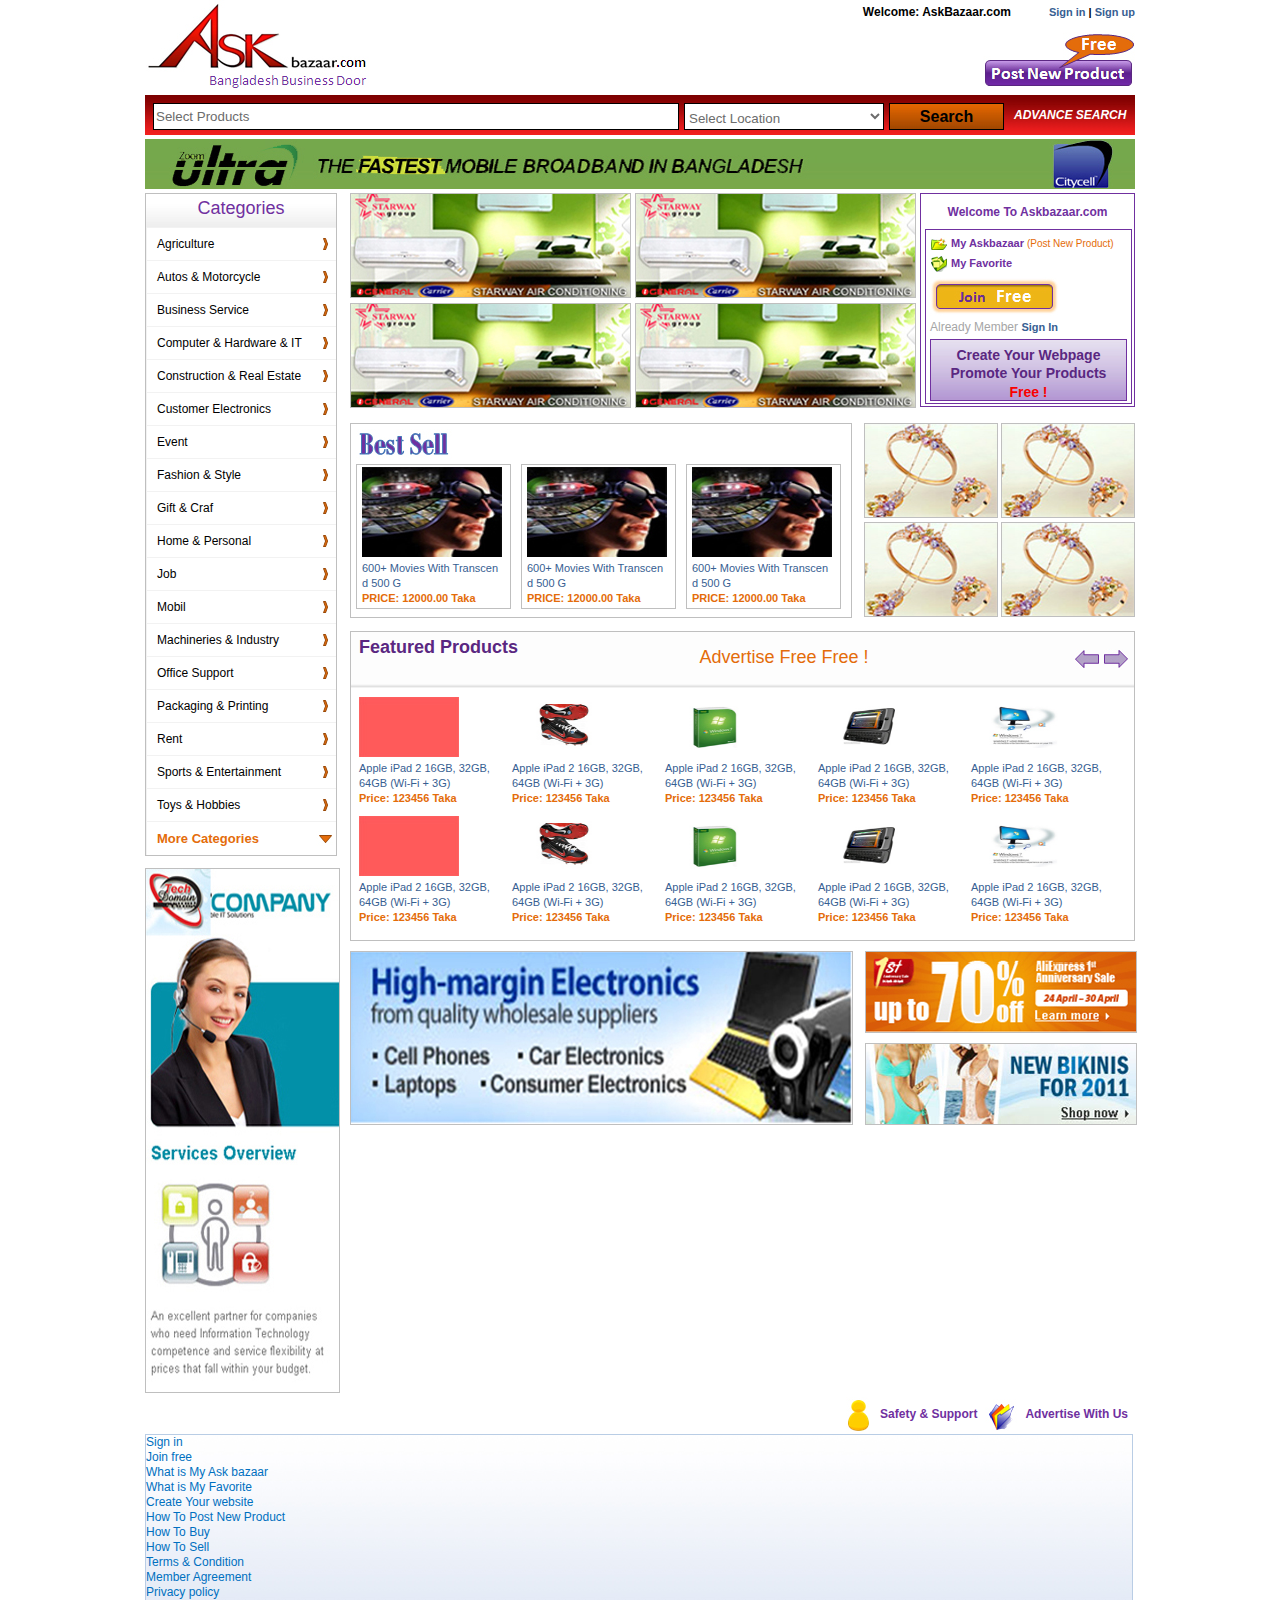
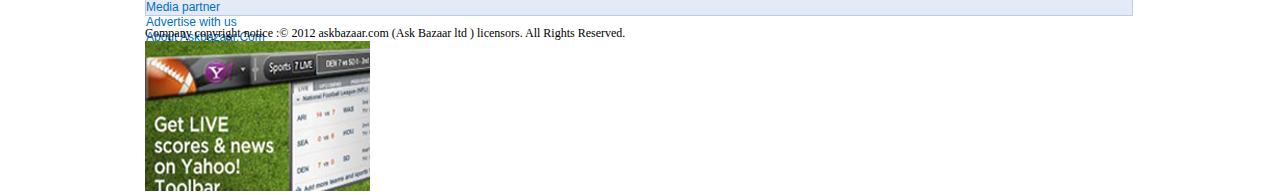
==== commit 57e8db7d: "html/css works on home page" ====
--- a/index.html
+++ b/index.html
@@ -285,8 +285,36 @@
         </ul>
         <!-- /.footer-hotmenu -->
         <div class="blue-box footer-links bottom-space10">
-            
+            <ul class="links">
+                <li><a class="bottom_link" href="#">Sign in</a></li>
+                <li><a class="bottom_link" href="#">Join free </a></li>
+                <li><a href="#" class="bottom_link">What is My Ask bazaar</a></li>
+                <li><a href="#" class="bottom_link">What is My Favorite</a></li>
+                <li><a href="#" class="bottom_link">Create Your website</a></li>
+            </ul>
+            <ul class="links">
+                <li><a href="#" class="bottom_link">How To Post New Product</a></li>
+                <li><a href="#" class="bottom_link">How To Buy</a></li>
+                <li><a href="#" class="bottom_link">How To Sell</a></li>
+            </ul>
+            <ul class="links">
+                <li><a href="#" class="bottom_link">Terms &  Condition</a></li>
+                <li><a href="#" class="bottom_link">Member Agreement</a></li>
+                <li><a href="#" class="bottom_link">Privacy policy</a></li>
+                <li><a href="#" class="bottom_link">Media partner</a></li>
+            </ul>
+            <ul class="links">
+                <li><a href="#" class="bottom_link">Advertise with us</a></li>
+                <li><a href="#" class="bottom_link">About  Askbazaar.Com </a></li>
+                <li><a href="#" class="bottom_link">Help </a></li>
+                <li><a href="#" class="bottom_link">Contact us </a></li>
+            </ul>
         </div>
+        
+        <div class="Aashtext11">Company  copyright notice :© 2012  askbazaar.com  (Ask Bazaar  ltd ) licensors. All Rights  Reserved.</div>
+        
+        <img width="225" height="150" src="images/other/bottom_ad2.jpg" />
+        
     </div>
     <!-- /#footer -->
     
--- a/css/style.css
+++ b/css/style.css
@@ -343,4 +343,11 @@
 .footer-links{
     background: url("../images/theme/bottom_bg.jpg") repeat-x scroll 0 0 transparent;
     height: 180px;
-}+}
+a.bottom_link,a.bottom_link:link {
+    color: #0070C0;
+    font-family: Arial;
+    font-size: 12px;
+    text-decoration: none;
+}
+a.bottom_link:hover{ text-decoration: underline; }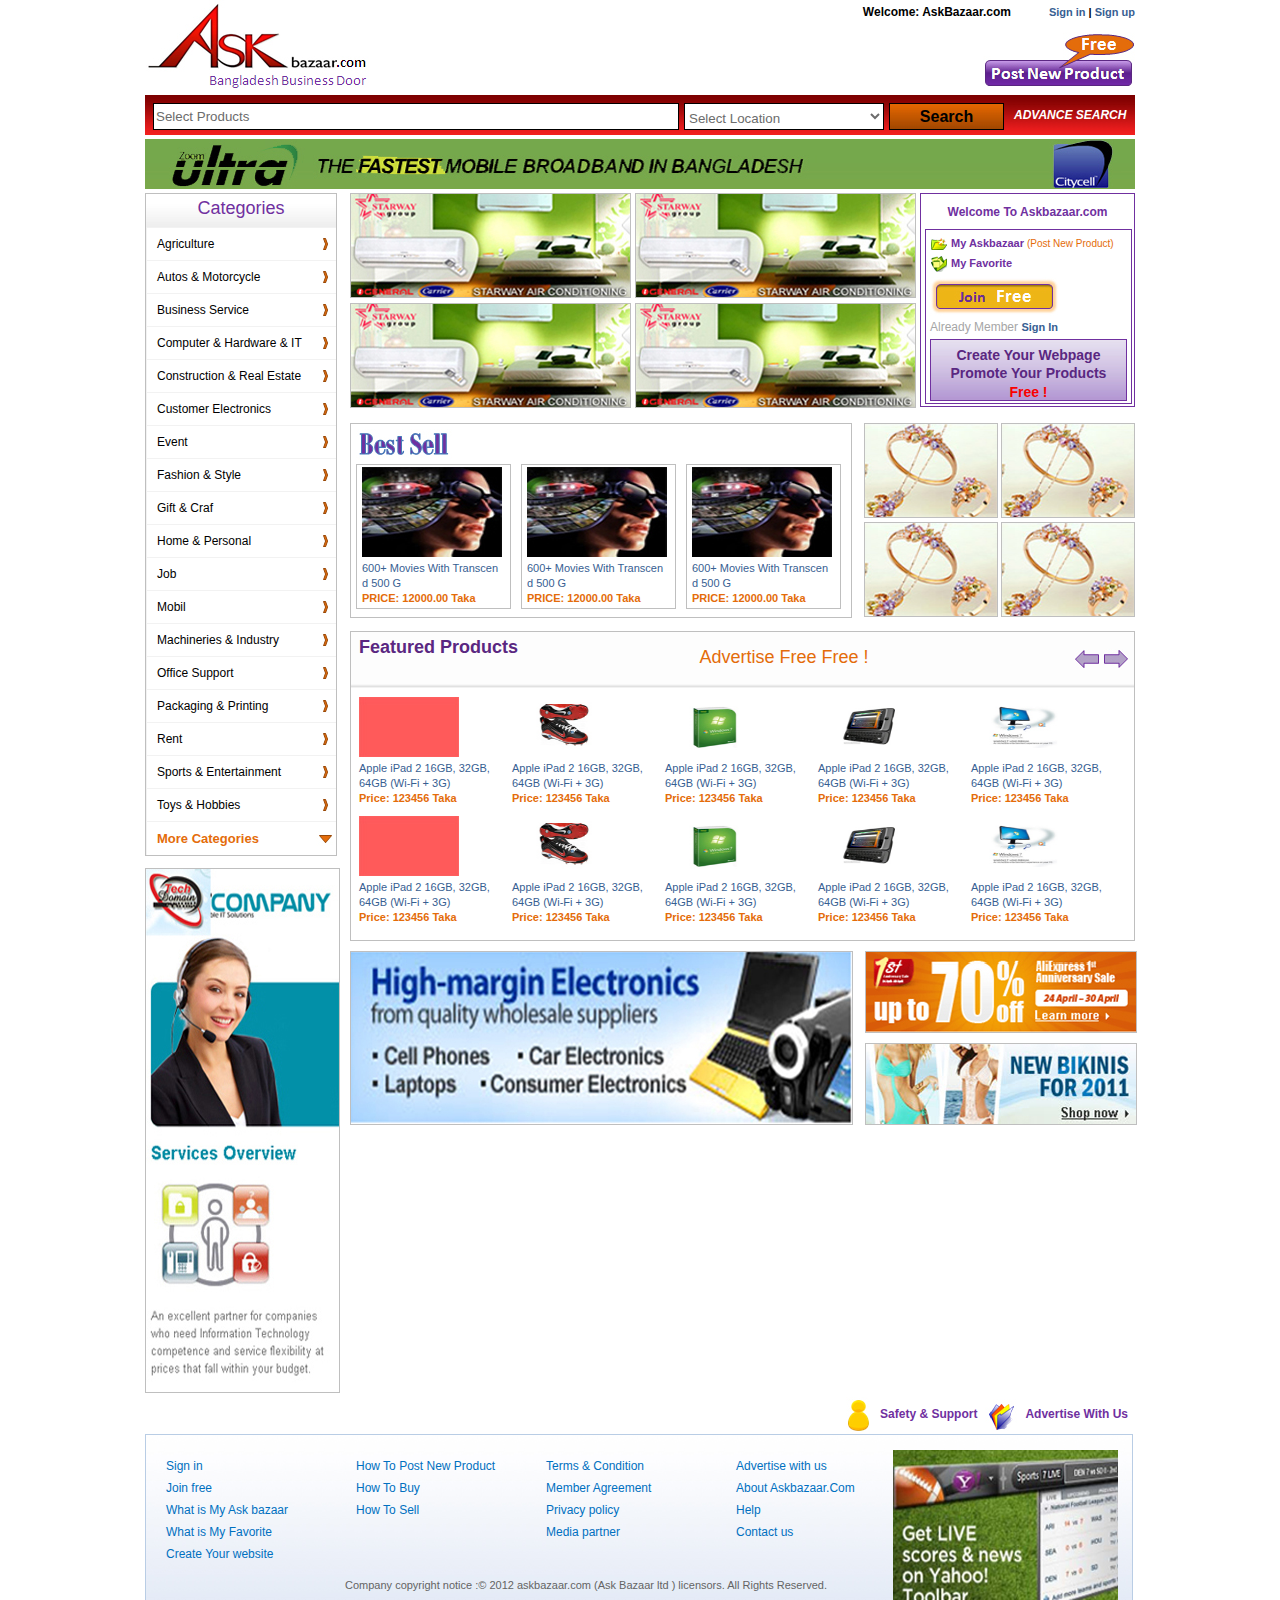
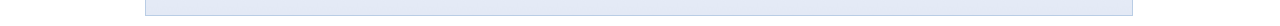
==== commit 05ce12f1: "html/css works on home page" ====
--- a/index.html
+++ b/index.html
@@ -284,7 +284,7 @@
             </li>
         </ul>
         <!-- /.footer-hotmenu -->
-        <div class="blue-box footer-links bottom-space10">
+        <div class="footer-links blue-box bottom-space10">
             <ul class="links">
                 <li><a class="bottom_link" href="#">Sign in</a></li>
                 <li><a class="bottom_link" href="#">Join free </a></li>
@@ -311,9 +311,9 @@
             </ul>
         </div>
         
-        <div class="Aashtext11">Company  copyright notice :© 2012  askbazaar.com  (Ask Bazaar  ltd ) licensors. All Rights  Reserved.</div>
-        
-        <img width="225" height="150" src="images/other/bottom_ad2.jpg" />
+        <div class="Aash_text11 copyright">Company  copyright notice :© 2012  askbazaar.com  (Ask Bazaar  ltd ) licensors. All Rights  Reserved.</div>
+        
+        <img class="footer-ad" width="225" height="150" src="images/other/bottom_ad2.jpg" />
         
     </div>
     <!-- /#footer -->
--- a/css/style.css
+++ b/css/style.css
@@ -30,6 +30,11 @@
     color: #E46C0A;
     font-family: Arial;
     font-size: 18px;
+}
+.Aash_text11 {
+    color: #646464;
+    font-family: Arial;
+    font-size: 11px;
 }
 .Aash_text12 {
     color: #A6A6A6;
@@ -337,17 +342,25 @@
 /***********************************************
 *              Footer Region                   *
 ***********************************************/
-#footer{ width: 988px; }
+#footer{ width: 988px; position: relative; }
 .footer-hotmenu{ text-align: right; }
 .footer-hotmenu li{ display: inline-block; }
 .footer-links{
     background: url("../images/theme/bottom_bg.jpg") repeat-x scroll 0 0 transparent;
     height: 180px;
 }
+.footer-links ul.links{ float: left; width: 170px; margin-top: 20px; margin-left: 20px; }
+.footer-links li{ line-height: 22px; }
+.footer-ad{ position: absolute; top: 53px; right: 15px; }
 a.bottom_link,a.bottom_link:link {
     color: #0070C0;
     font-family: Arial;
     font-size: 12px;
     text-decoration: none;
 }
-a.bottom_link:hover{ text-decoration: underline; }+a.bottom_link:hover{ text-decoration: underline; }
+#footer .copyright{
+    position: absolute;
+    bottom: 25px;
+    left: 200px;
+}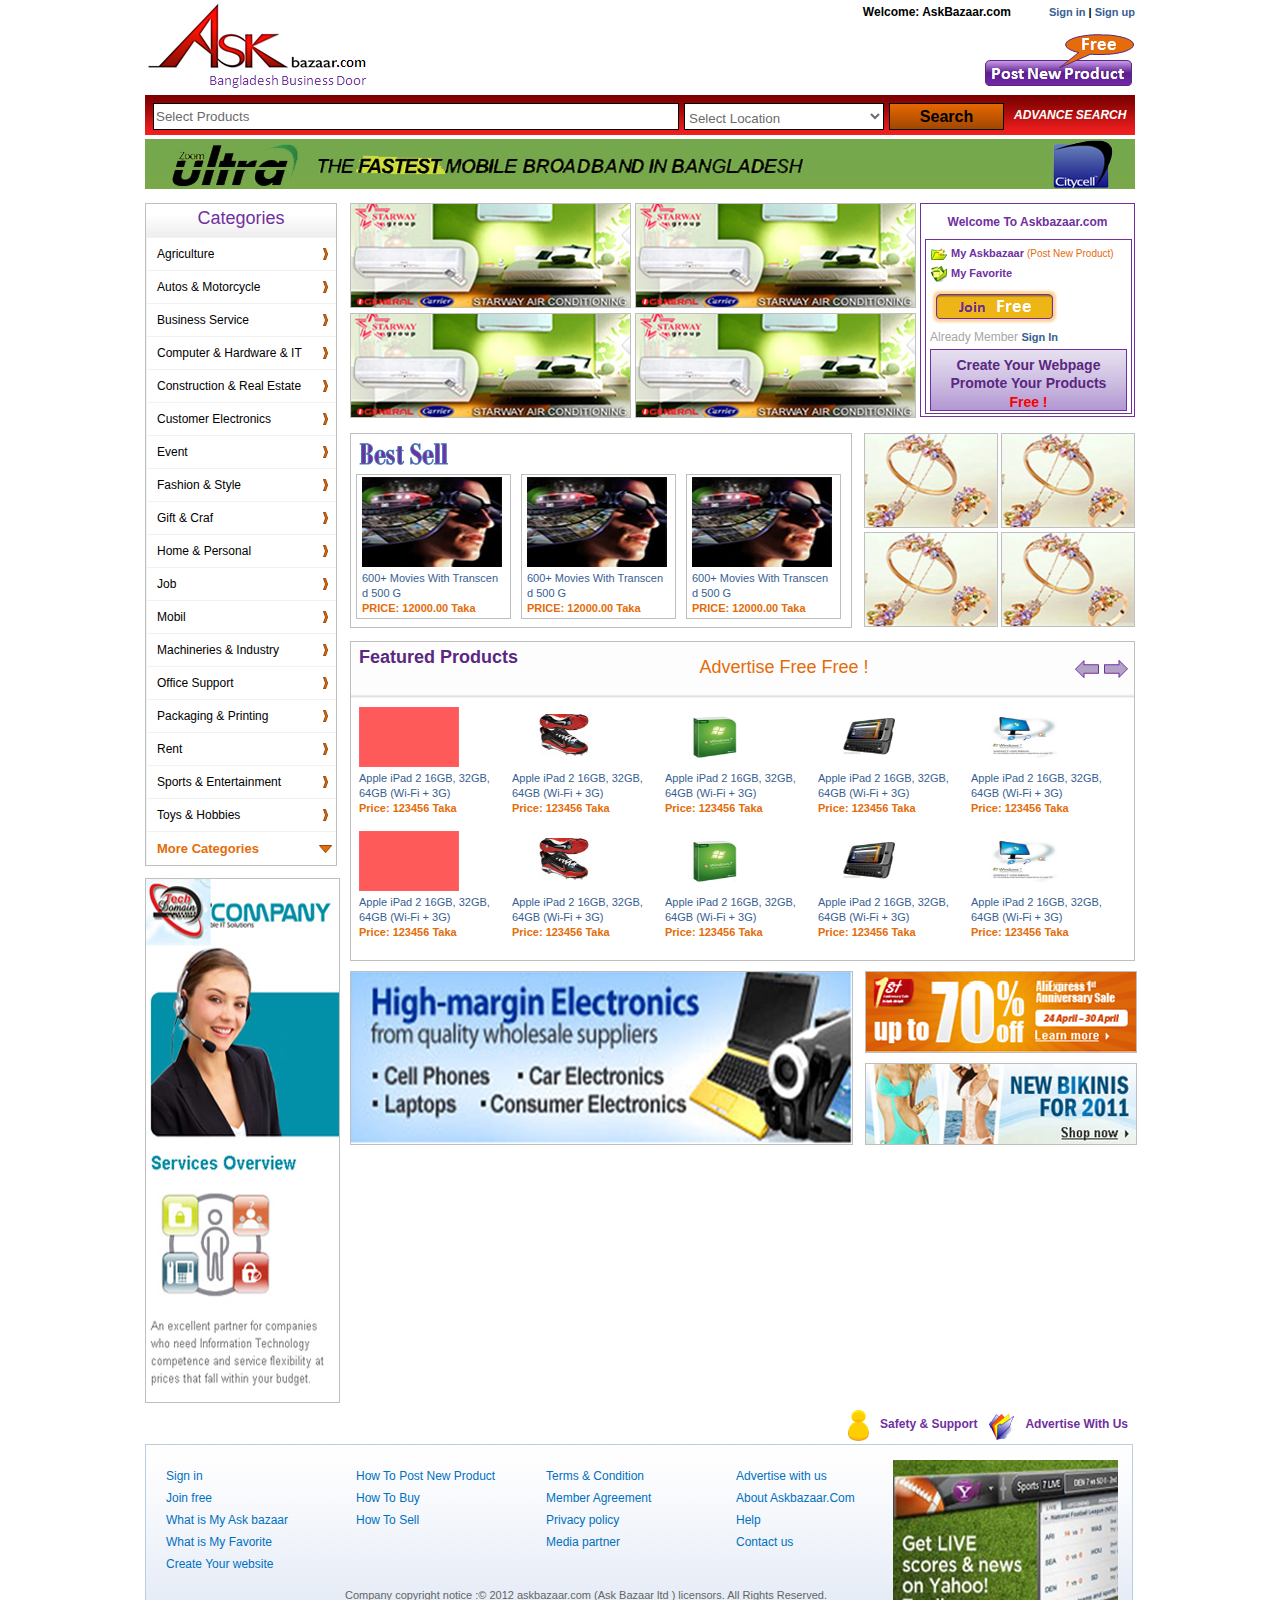
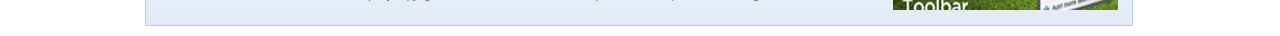
==== commit 6302b555: "html/css works on home page" ====
--- a/index.html
+++ b/index.html
@@ -64,7 +64,7 @@
     </div>
     <!-- /#searchbar -->
     
-    <div id="content-top-ad">
+    <div id="content-top-ad" class="bottom-space10">
         <img width="990" height="50" src="images/other/ad1.jpg">
     </div>
     <!-- /#content-top-ad -->
--- a/css/style.css
+++ b/css/style.css
@@ -325,7 +325,7 @@
 .featured-prod .prod-list li{
     float: left;
     width: 153px;
-    margin-bottom: 10px;
+    margin-bottom: 15px;
 }
 .FeaturedPro18_BOLD {
     color: #5A2781;
